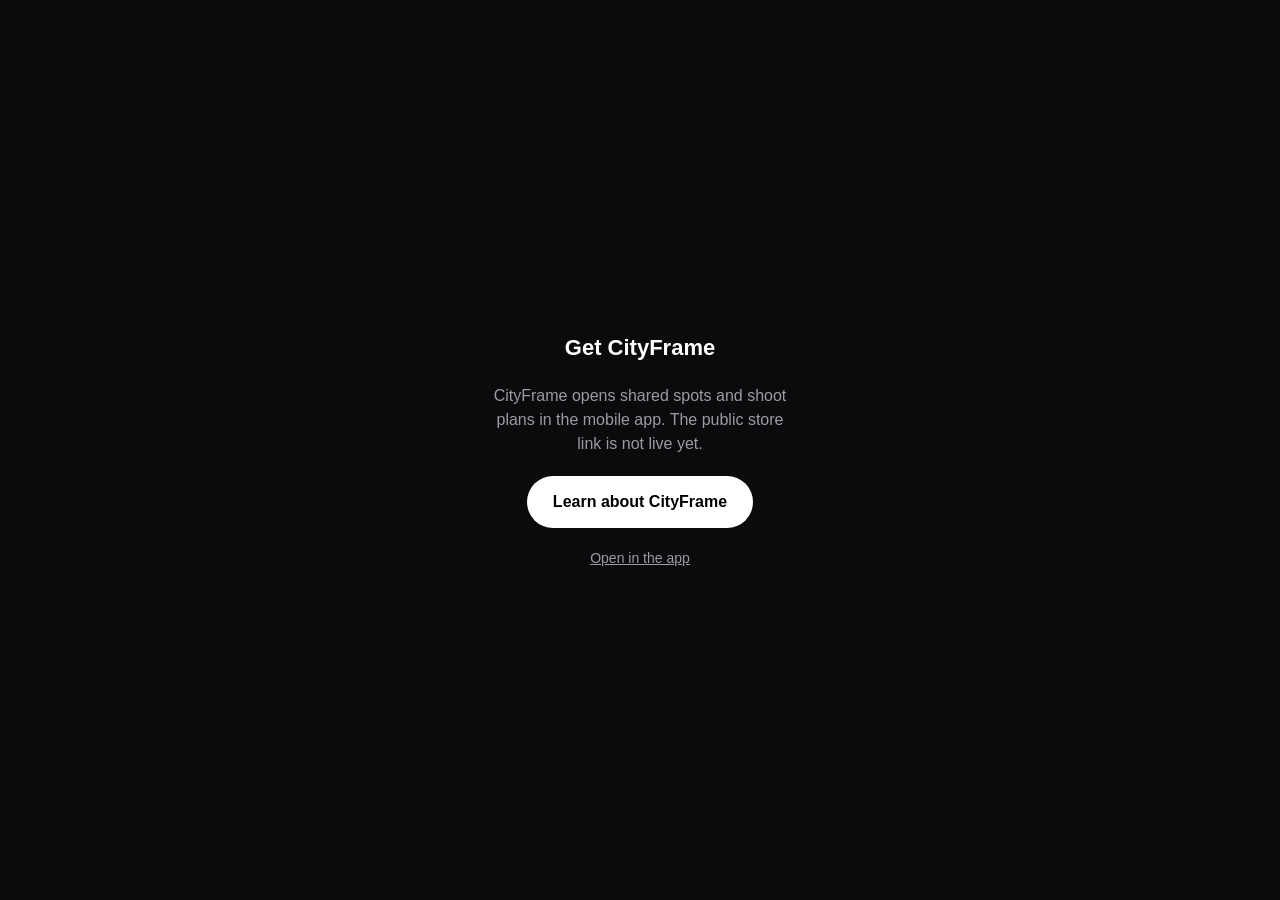
==== link.html @ 90123ad1 "first commit" ====
<!doctype html>
<html lang="en">
  <head>
    <meta charset="utf-8" />
    <meta name="viewport" content="width=device-width, initial-scale=1" />
    <title>Open in CityFrame</title>
    <meta name="description" content="Open this spot or shoot plan in CityFrame." />
    <meta property="og:title" content="CityFrame" />
    <meta property="og:description" content="Find aesthetic shoot locations, scout photo spots & plan your next production." />
    <meta property="og:type" content="website" />
    <style>
      :root {
        color-scheme: dark;
        --bg: #0b0b0d;
        --fg: #ffffff;
        --muted: #9b9ba3;
        --accent: #ffffff;
      }
      * { box-sizing: border-box; }
      body {
        margin: 0;
        min-height: 100dvh;
        display: flex;
        flex-direction: column;
        align-items: center;
        justify-content: center;
        gap: 20px;
        padding: 32px 24px;
        background: var(--bg);
        color: var(--fg);
        font: 16px/1.5 -apple-system, BlinkMacSystemFont, "Segoe UI", Roboto, sans-serif;
        text-align: center;
      }
      h1 { font-size: 22px; margin: 0; font-weight: 600; }
      p { margin: 0; color: var(--muted); max-width: 34ch; }
      a.button {
        display: inline-block;
        padding: 14px 26px;
        border-radius: 999px;
        background: var(--accent);
        color: #000;
        font-weight: 600;
        text-decoration: none;
      }
      a.secondary { color: var(--muted); font-size: 14px; }
      .spinner {
        width: 26px;
        height: 26px;
        border: 2px solid rgba(255, 255, 255, 0.2);
        border-top-color: var(--fg);
        border-radius: 50%;
        animation: spin 0.8s linear infinite;
      }
      @keyframes spin { to { transform: rotate(360deg); } }
      @media (prefers-reduced-motion: reduce) { .spinner { animation: none; } }
    </style>
  </head>
  <body>
    <div class="spinner" id="spinner" aria-hidden="true"></div>
    <h1 id="heading">Opening CityFrame…</h1>
    <p id="subheading">If nothing happens, install the app — this link will still be waiting for you.</p>
    <a class="button" id="store" href="/" hidden>Get CityFrame</a>
    <a class="secondary" id="retry" href="/" hidden>Open in the app</a>

    <script>
      (function () {
        var APP_SCHEME = 'com.aequinovare.cityframe';
        var IOS_STORE_URL = '';
        var ANDROID_STORE_URL =
          'https://play.google.com/store/apps/details?id=com.aequinovare.cityframe';
        var LANDING_URL = '/';

        var path = window.location.pathname.replace(/^\/+/, '');
        var deepLink = APP_SCHEME + '://' + path + window.location.search;

        var ua = navigator.userAgent || '';
        var isIOS =
          /iPad|iPhone|iPod/.test(ua) ||
          (navigator.platform === 'MacIntel' && navigator.maxTouchPoints > 1);
        var isAndroid = /Android/.test(ua);
        var storeUrl = isIOS
          ? IOS_STORE_URL
          : isAndroid
            ? ANDROID_STORE_URL
            : '';

        // Hand the link to the app that is about to be installed. The app reads
        // the clipboard once on its first launch and routes to this content, so
        // an install started from here still lands on the shared spot or invite.
        function stashLink() {
          try {
            if (navigator.clipboard && navigator.clipboard.writeText) {
              return navigator.clipboard.writeText(window.location.href);
            }
          } catch (error) {
            /* Clipboard is best-effort: the store fallback still works. */
          }
          return Promise.resolve();
        }

        function showFallback() {
          document.getElementById('spinner').hidden = true;
          document.getElementById('heading').textContent = 'Get CityFrame';
          document.getElementById('subheading').textContent = storeUrl
            ? 'Install the app to see this spot. We saved the link — it opens automatically after install.'
            : 'CityFrame opens shared spots and shoot plans in the mobile app. The public store link is not live yet.';

          var store = document.getElementById('store');
          store.href = storeUrl || LANDING_URL;
          store.textContent = storeUrl ? 'Get CityFrame' : 'Learn about CityFrame';
          store.hidden = false;

          var retry = document.getElementById('retry');
          retry.href = deepLink;
          retry.hidden = false;
        }

        // Only mobile has an app to open. Desktop goes straight to the pitch.
        if (!isIOS && !isAndroid) {
          showFallback();
          return;
        }

        var fallbackTimer = null;

        // If the app takes over, the page is backgrounded before the timer
        // fires and the store redirect must not happen.
        function cancelFallback() {
          if (document.visibilityState === 'hidden' && fallbackTimer) {
            clearTimeout(fallbackTimer);
            fallbackTimer = null;
          }
        }
        document.addEventListener('visibilitychange', cancelFallback);
        window.addEventListener('pagehide', cancelFallback);

        stashLink().then(function () {
          // A universal link that reached this page means the app did not claim
          // it, but the custom scheme can still catch an older install.
          window.location.replace(deepLink);

          fallbackTimer = setTimeout(function () {
            showFallback();
            if (storeUrl) {
              window.location.replace(storeUrl);
            }
          }, 1200);
        });
      })();
    </script>
  </body>
</html>
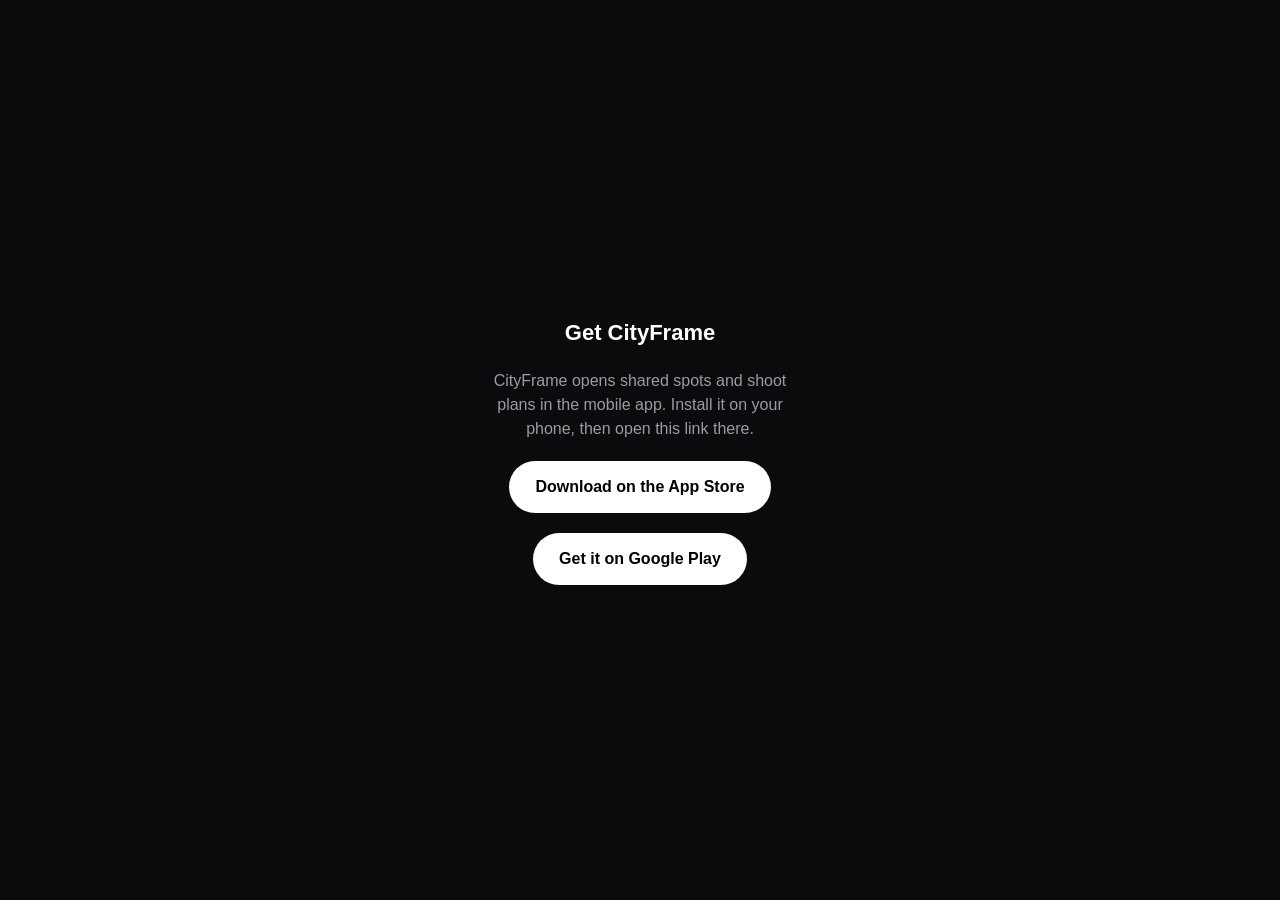
==== commit a708e9cb: "fix: send shared links and the landing page to the stores Shared spot and invite links leaked instal" ====
--- a/link.html
+++ b/link.html
@@ -60,15 +60,15 @@
     <h1 id="heading">Opening CityFrame…</h1>
     <p id="subheading">If nothing happens, install the app — this link will still be waiting for you.</p>
     <a class="button" id="store" href="/" hidden>Get CityFrame</a>
+    <a class="button" id="store-alt" href="/" hidden>Get it on Google Play</a>
     <a class="secondary" id="retry" href="/" hidden>Open in the app</a>
 
     <script>
       (function () {
         var APP_SCHEME = 'com.aequinovare.cityframe';
-        var IOS_STORE_URL = '';
+        var IOS_STORE_URL = 'https://apps.apple.com/app/id6792087013';
         var ANDROID_STORE_URL =
           'https://play.google.com/store/apps/details?id=com.aequinovare.cityframe';
-        var LANDING_URL = '/';
 
         var path = window.location.pathname.replace(/^\/+/, '');
         var deepLink = APP_SCHEME + '://' + path + window.location.search;
@@ -78,6 +78,9 @@
           /iPad|iPhone|iPod/.test(ua) ||
           (navigator.platform === 'MacIntel' && navigator.maxTouchPoints > 1);
         var isAndroid = /Android/.test(ua);
+        // Android first: the iPadOS check above also matches touch-enabled
+        // desktop browsers that report a Mac platform.
+        if (isAndroid) isIOS = false;
         var storeUrl = isIOS
           ? IOS_STORE_URL
           : isAndroid
@@ -87,13 +90,18 @@
         // Hand the link to the app that is about to be installed. The app reads
         // the clipboard once on its first launch and routes to this content, so
         // an install started from here still lands on the shared spot or invite.
+        // Clipboard is best-effort and must never block the redirect: Safari
+        // rejects writeText() without a user gesture, so both the throw and the
+        // rejection are swallowed here.
         function stashLink() {
           try {
             if (navigator.clipboard && navigator.clipboard.writeText) {
-              return navigator.clipboard.writeText(window.location.href);
+              return Promise.resolve(
+                navigator.clipboard.writeText(window.location.href)
+              ).catch(function () {});
             }
           } catch (error) {
-            /* Clipboard is best-effort: the store fallback still works. */
+            /* Ignored: the store fallback still works. */
           }
           return Promise.resolve();
         }
@@ -103,16 +111,27 @@
           document.getElementById('heading').textContent = 'Get CityFrame';
           document.getElementById('subheading').textContent = storeUrl
             ? 'Install the app to see this spot. We saved the link — it opens automatically after install.'
-            : 'CityFrame opens shared spots and shoot plans in the mobile app. The public store link is not live yet.';
+            : 'CityFrame opens shared spots and shoot plans in the mobile app. Install it on your phone, then open this link there.';
 
           var store = document.getElementById('store');
-          store.href = storeUrl || LANDING_URL;
-          store.textContent = storeUrl ? 'Get CityFrame' : 'Learn about CityFrame';
           store.hidden = false;
 
-          var retry = document.getElementById('retry');
-          retry.href = deepLink;
-          retry.hidden = false;
+          if (storeUrl) {
+            store.href = storeUrl;
+            store.textContent = 'Get CityFrame';
+
+            var retry = document.getElementById('retry');
+            retry.href = deepLink;
+            retry.hidden = false;
+            return;
+          }
+
+          // Desktop: no app to open, so offer both stores.
+          store.href = IOS_STORE_URL;
+          store.textContent = 'Download on the App Store';
+          var storeAlt = document.getElementById('store-alt');
+          storeAlt.href = ANDROID_STORE_URL;
+          storeAlt.hidden = false;
         }
 
         // Only mobile has an app to open. Desktop goes straight to the pitch.
@@ -134,18 +153,23 @@
         document.addEventListener('visibilitychange', cancelFallback);
         window.addEventListener('pagehide', cancelFallback);
 
-        stashLink().then(function () {
-          // A universal link that reached this page means the app did not claim
-          // it, but the custom scheme can still catch an older install.
-          window.location.replace(deepLink);
+        // Fire and forget: the clipboard stash is a nicety for the install
+        // path, while the redirect below is the whole point of this page.
+        stashLink();
 
-          fallbackTimer = setTimeout(function () {
-            showFallback();
-            if (storeUrl) {
-              window.location.replace(storeUrl);
-            }
-          }, 1200);
-        });
+        // A universal link that reached this page means the app did not claim
+        // it, but the custom scheme can still catch an older install.
+        window.location.replace(deepLink);
+
+        fallbackTimer = setTimeout(function () {
+          // The app took over and the tab was restored behind it.
+          if (document.visibilityState === 'hidden') return;
+
+          showFallback();
+          if (storeUrl) {
+            window.location.replace(storeUrl);
+          }
+        }, 1500);
       })();
     </script>
   </body>
